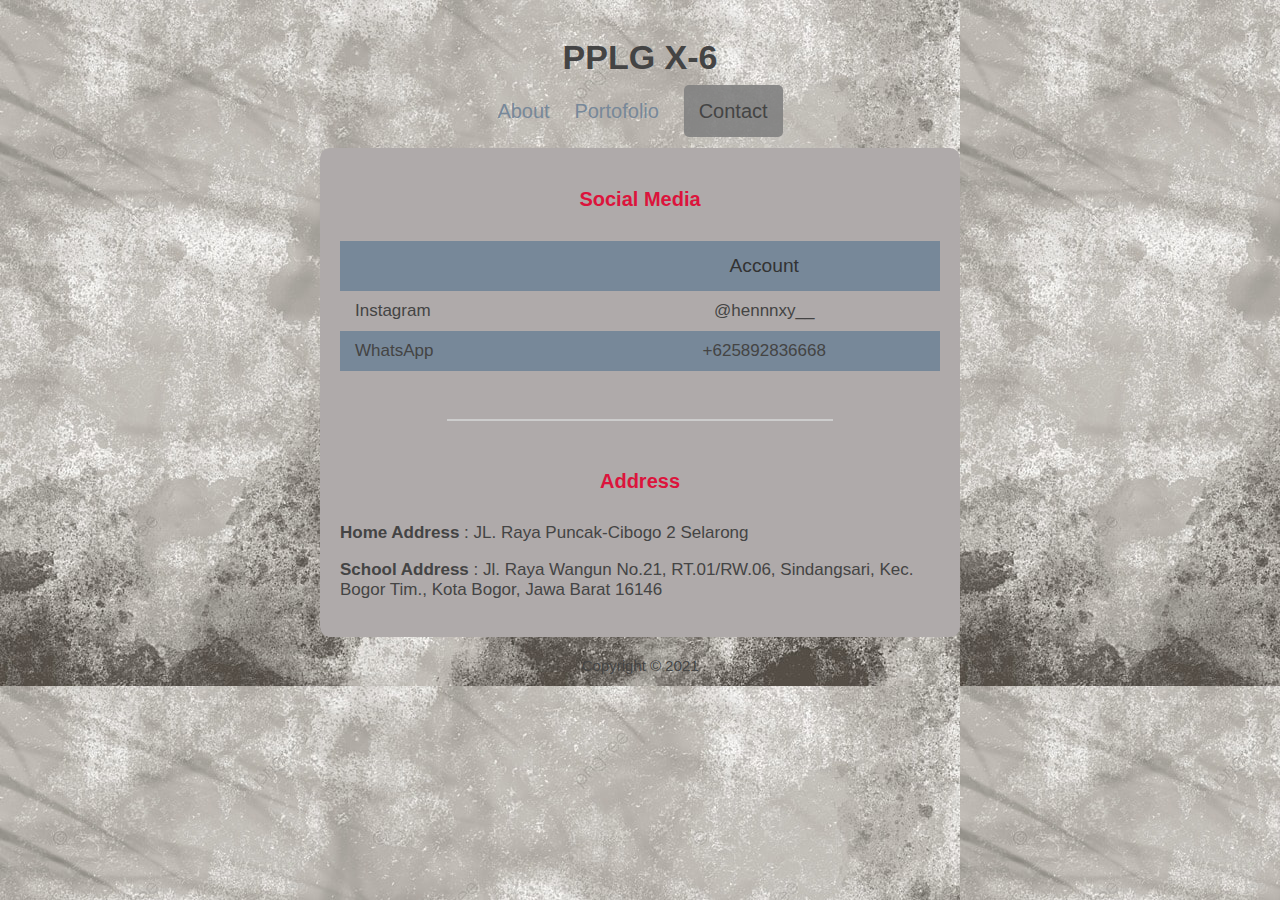
==== contact.html @ 3a79fd20 "fourth" ====
<!DOCTYPE html>
<html>
<head>
  <meta charset="utf-8">
  <title>Social Media Hendra's</title>
  <link rel="stylesheet" type="text/css" href="style.css">
</head>
<body>
  <div class="container">
    <div class="header">
      <h1 class="text-header">PPLG X-6</h1>
    </div>
    <div class="navbar">
      <ul class="list-nav">
        <li><a href="index.html">About</a></li>
        <li><a href="portofolio.html">Portofolio</a></li>
        <li><a href="#" class="active">Contact</a></li>
      </ul>
    </div>
    <div class="content">
      <!-- Social Media -->
      <section class="section">
        <h2 class="section-header">Social Media</h2>
          <div class="responsive-table">
            <table>
              <tr class="tr-header">
                <th>&nbsp;</th>
                <th>Account</th>
              </tr>
              <tr>
                <td class="text-left">Instagram</td>
                <td>
                  <a href="https://www.instagram.com/hennnxy__/" target="_blank">@hennnxy__</a>
                </td>
              </tr>
              <tr>
                <td class="text-left">WhatsApp</td>
                <td>
                  <a href="https://wa.me/6285892836668 " target="_blank">+625892836668</a>
                </td>
              </tr>
            </table>
          </div>
      </section>
      <hr>
      <!-- Contact -->
      <section class="section">
        <h2 class="section-header">Address</h2>
        <p><b>Home Address </b>: JL. Raya Puncak-Cibogo 2 Selarong</p>
        <p><b>School Address </b>: Jl. Raya Wangun No.21, RT.01/RW.06, Sindangsari, Kec. Bogor Tim., Kota Bogor, Jawa Barat 16146</p>
      </section>
    </div>
    <footer>
      <p class="footer-text">Copyright &copy; 2021</p>
    </footer> 
  </div>
</body>
</html>
---- style.css ----
body {
    background-color: #dfcbb3;
    color: #444444;
    font-family: "Open Sans", Arial;
    font-size: 17px;
    padding: 15px;
    margin: 0;
    background-image: url(img/pngtree-concrete-wall-scratched-material-gray-texture-background-image_780107.jpg);
    
  }
  
  .container {
    max-width: 640px;
    margin-left: auto;
    margin-right: auto;
  }
  
  h1 { 
    text-align: center;
  }
  
  .navbar { 
    text-align: center; 
    margin-bottom: 25px;
  }
  
  .list-nav {
      padding: 0;
      margin: 0; 
  }
  
  .list-nav li {
      display: inline-block;
      list-style: none;
      margin-left: 10px;
      margin-right: 10px;
  }
  
  .list-nav a { font-size: 20px; }
  
  .list-nav li a.active { 
    color: #444444;
    background-color: rgba(128, 128, 128, 0.897);
    padding: 15px;
    border-radius: 5px;
  }
  a:hover { color: #444444; }
  
  a {  
    text-decoration:none;
    color: #444444;
  }

  a:hover {
    color: black;
    transition: all .3s ease-in-out;
  }

  .list-nav li a {
    color: lightslategray;
  }
  
  .content { 
    background-color:rgb(175, 170, 170); 
    border-radius: 10px;
  }
  
  .content-header{ 
    margin-bottom: -45px; 
    color: lightslategray;

  }

  .content-head {
    color: crimson;
    margin-bottom: 0;
  }
  
  .content-text {
     font-size: 25px;
     margin: 0;
     color: white;
  }
  
  #content-img {
    background-image: url(img/pexels-photo-6774396.webp);
    background-position: center;
    background-size: cover;
    min-height: 400px;
    text-align: center;
    border-top-left-radius: 10px;
    border-top-right-radius: 10px;
  }
  
  #content-img img {
    max-width: 50%;
    margin-bottom: -15px;
  }
  
  .content1 {
    padding: 15%;
    font-size: 30px;
  }

  .content1 img {
    border-radius: 5%;

 }

 .content1 img:hover {
  transform: scale(1.1);
  transition: 1s;
  border: 2px solid lightslategray;
}
  
  .section {
    padding-top: 10px;
    padding-left: 20px;
    padding-right: 20px;
    padding-bottom: 20px;
    background: none;
  }
  
  .section-small {
    max-width: 490px;
    margin-left: auto;
    margin-right: auto;
    padding-top: 20px;
    text-align: center;
    background: none;
  }
  
  .section-header {
    color: crimson;
    text-align: center;
    font-size: 20px;
    margin-top: 30px;
    margin-bottom: 30px;
  }

  .name span a {
    color: #ccc;
  }

  .name span a:hover {
    color: crimson;
    transition: all .3s ease-in-out;
  }
  
  hr {
    width: 60%;
    border: 0.5px solid #ccc;
  }
  
  table {
    width: 100%;
    border-spacing: 0;
    padding-bottom: 20px;
  }
  
  th {
    color: #333333;
    font-weight: 400;
    font-size: 1.2rem;
    padding-left: 15px;
    padding-right: 15px;
  }
  
  td {
    text-align: center;
    padding: 10px 15px;
  }
  
  .text-left { text-align: left;}
  tr:nth-child(odd) { background-color: lightslategray}
  
  tr.tr-header {
    background-color: lightslategray;
    height: 50px;
  }
  
  .footer-text {
    font-size: 15px;
    margin-top: 20px;
    margin-bottom: 20px;
    text-align: center;
  }

 .images img {
    width: 125px;
    height: 120px;
    border-radius: 10px;
 }
 
 .gallery {
    display: flex;
 }

 .images img:hover {
    transform: scale(1.5);
    transition: 1s;
    border: 2px solid#dd5353a9;
 }
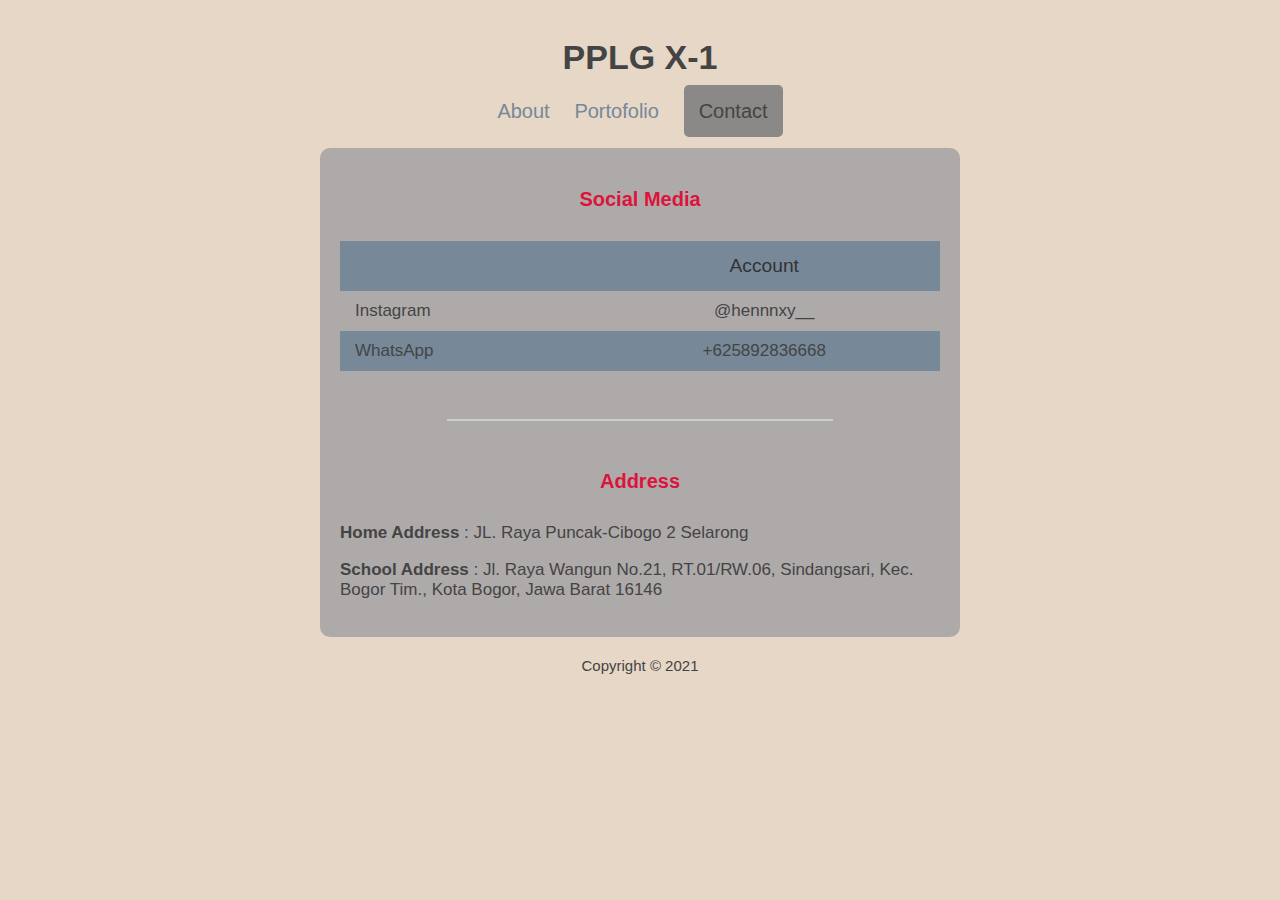
==== commit 99358f37: "hendra" ====
--- a/contact.html
+++ b/contact.html
@@ -8,7 +8,7 @@
 <body>
   <div class="container">
     <div class="header">
-      <h1 class="text-header">PPLG X-6</h1>
+      <h1 class="text-header">PPLG X-1</h1>
     </div>
     <div class="navbar">
       <ul class="list-nav">
--- a/style.css
+++ b/style.css
@@ -1,12 +1,10 @@
 body {
-    background-color: #dfcbb3;
+    background-color: #e6d7c6;
     color: #444444;
     font-family: "Open Sans", Arial;
     font-size: 17px;
     padding: 15px;
-    margin: 0;
-    background-image: url(img/pngtree-concrete-wall-scratched-material-gray-texture-background-image_780107.jpg);
-    
+    margin: 0;    
   }
   
   .container {
